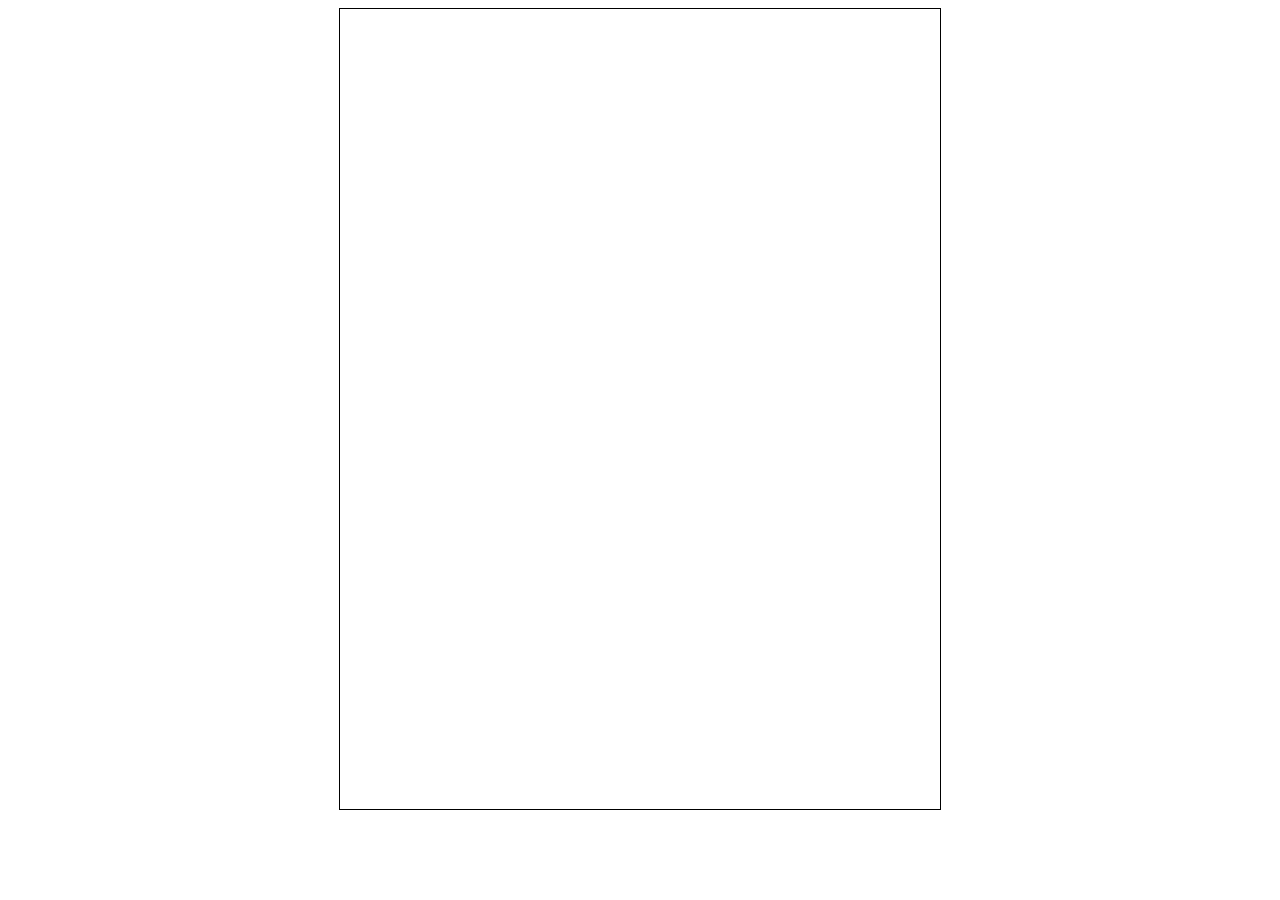
==== galeria.html @ 8db82d60 "galeria" ====
<!DOCTYPE html>
<html lang="en">
  <head>
    <meta charset="UTF-8">
    <meta name="viewport" content="width=device-width, initial-scale=1.0">
    <title>Galeria</title>
    <link rel="stylesheet" href="main.css">
  </head>
  <body>
    <section class="galeria">
      <div class="image">
        <img src="" alt="">
      </div>
      <div class="image">
        <img src="" alt="">
      </div>
      <div class="image">
        <img src="" alt="">
      </div>
      <div class="image">
        <img src="" alt="">
      </div>
      <div class="image">
        <img src="" alt="">
      </div>
      <div class="image">
        <img src="" alt="">
      </div>
      <div class="image">
        <img src="" alt="">
      </div>
      <div class="image">
        <img src="" alt="">
      </div>
      <div class="image">
        <img src="" alt="">
      </div>
      <div class="image">
        <img src="" alt="">
      </div>
      <div class="image">
        <img src="" alt="">
      </div>
      <div class="image">
        <img src="" alt="">
      </div>
    </section>
  </body>
</html>
---- main.css ----
/* Selector id # */
/* Selector clase . */
/* Selector tag nombre etiqueta */

body {
  display: flex;
  justify-content: center;
}

.card {
  display: flex;
  border: 1px solid black;
}

.photo img {
  width: 100%;
}

.info div {
  display: flex;
  flex-direction: column;
  padding-left: 32px;
  align-items: center;
}

.galeria {
  display: grid;
  grid-template: repeat(3, 1fr)/repeat(4/1f);
  width: 600px;
  height: 800px;
  border: 1px solid black;
}
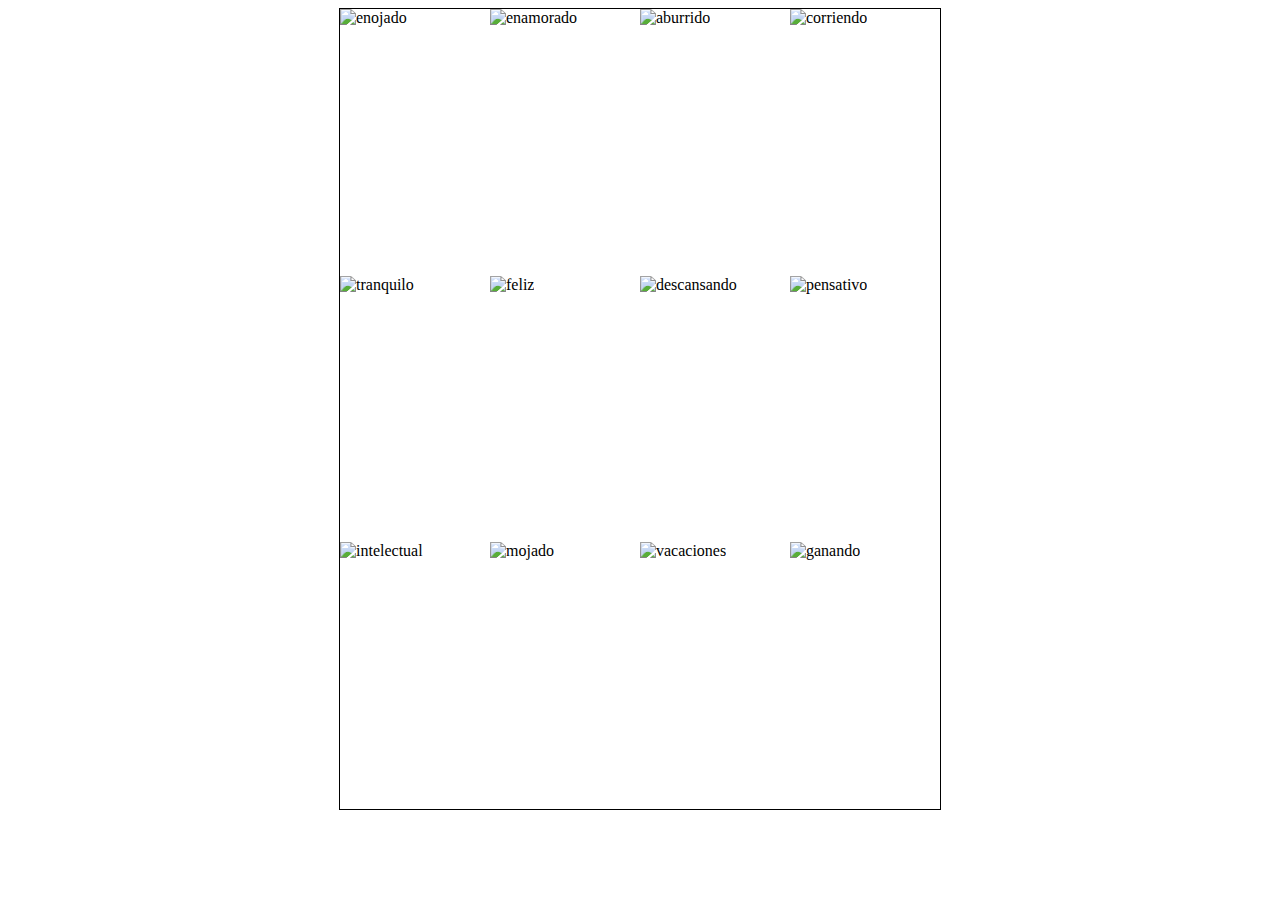
==== commit e0425b01: "propiedad style" ====
--- a/galeria.html
+++ b/galeria.html
@@ -5,6 +5,7 @@
     <meta name="viewport" content="width=device-width, initial-scale=1.0">
     <title>Galeria</title>
     <link rel="stylesheet" href="main.css">
+    <script src="main.js" defer></script>
   </head>
   <body>
     <section class="galeria">
--- a/main.css
+++ b/main.css
@@ -25,7 +25,7 @@
 
 .galeria {
   display: grid;
-  grid-template: repeat(3, 1fr)/repeat(4/1f);
+  grid-template: repeat(3, 1fr)/repeat(4,1fr);
   width: 600px;
   height: 800px;
   border: 1px solid black;
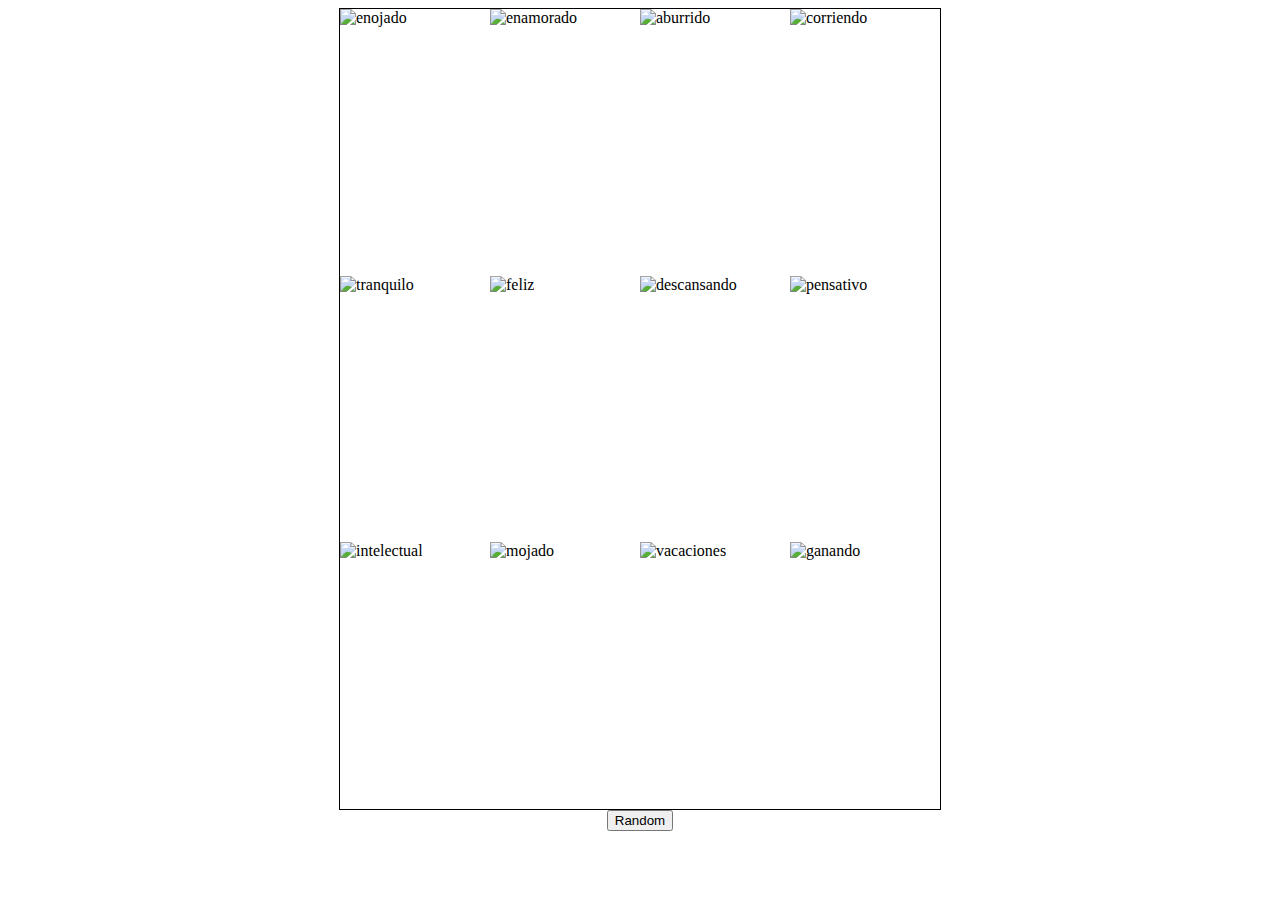
==== commit ea5d4ebe: "uso de eventos" ====
--- a/galeria.html
+++ b/galeria.html
@@ -46,5 +46,6 @@
         <img src="" alt="">
       </div>
     </section>
+    <button>Random</button>
   </body>
 </html>--- a/main.css
+++ b/main.css
@@ -4,7 +4,8 @@
 
 body {
   display: flex;
-  justify-content: center;
+  flex-direction: column;
+  align-items: center;
 }
 
 .card {
@@ -31,5 +32,14 @@
   border: 1px solid black;
 }
 
+.galeria .image img {
+  width: 100%;
+  height: 100%;
+}
+
+.parrafo_replacement:hover {
+  cursor: pointer;
+}
 
 
+
